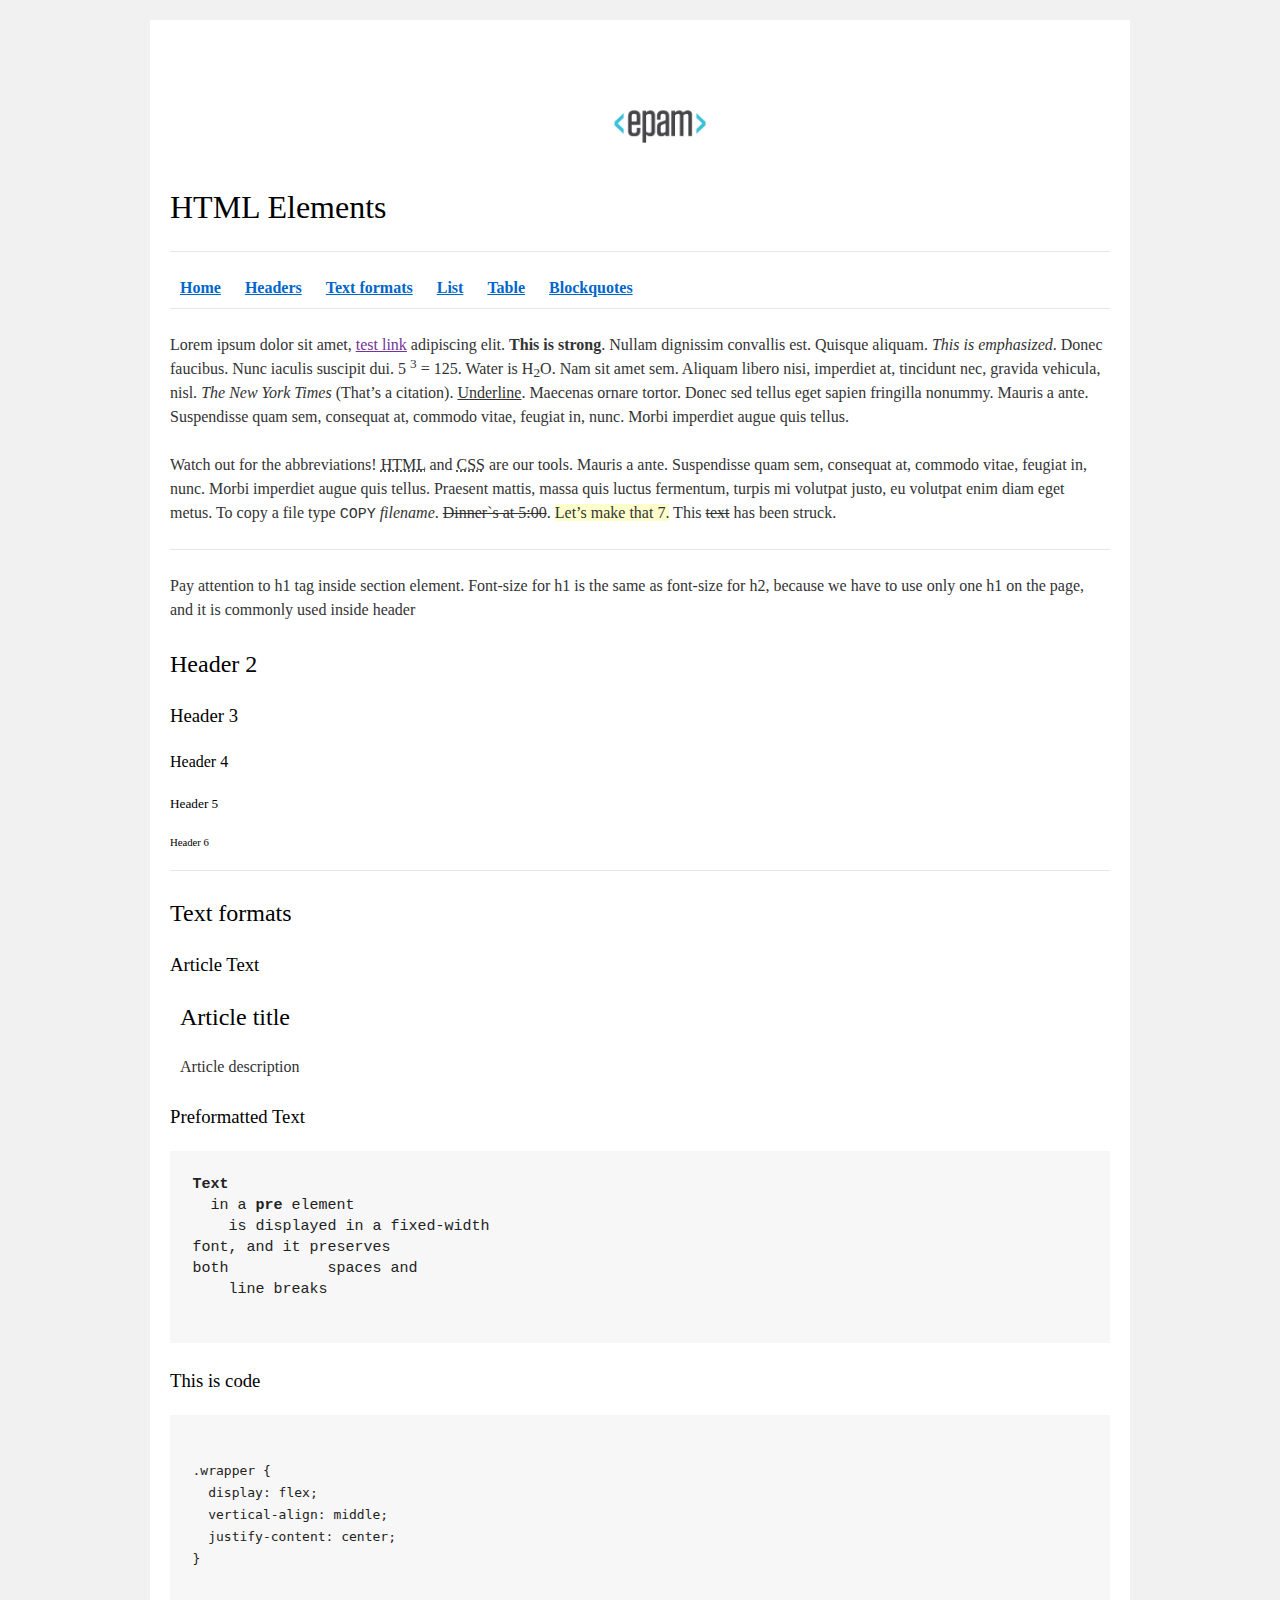
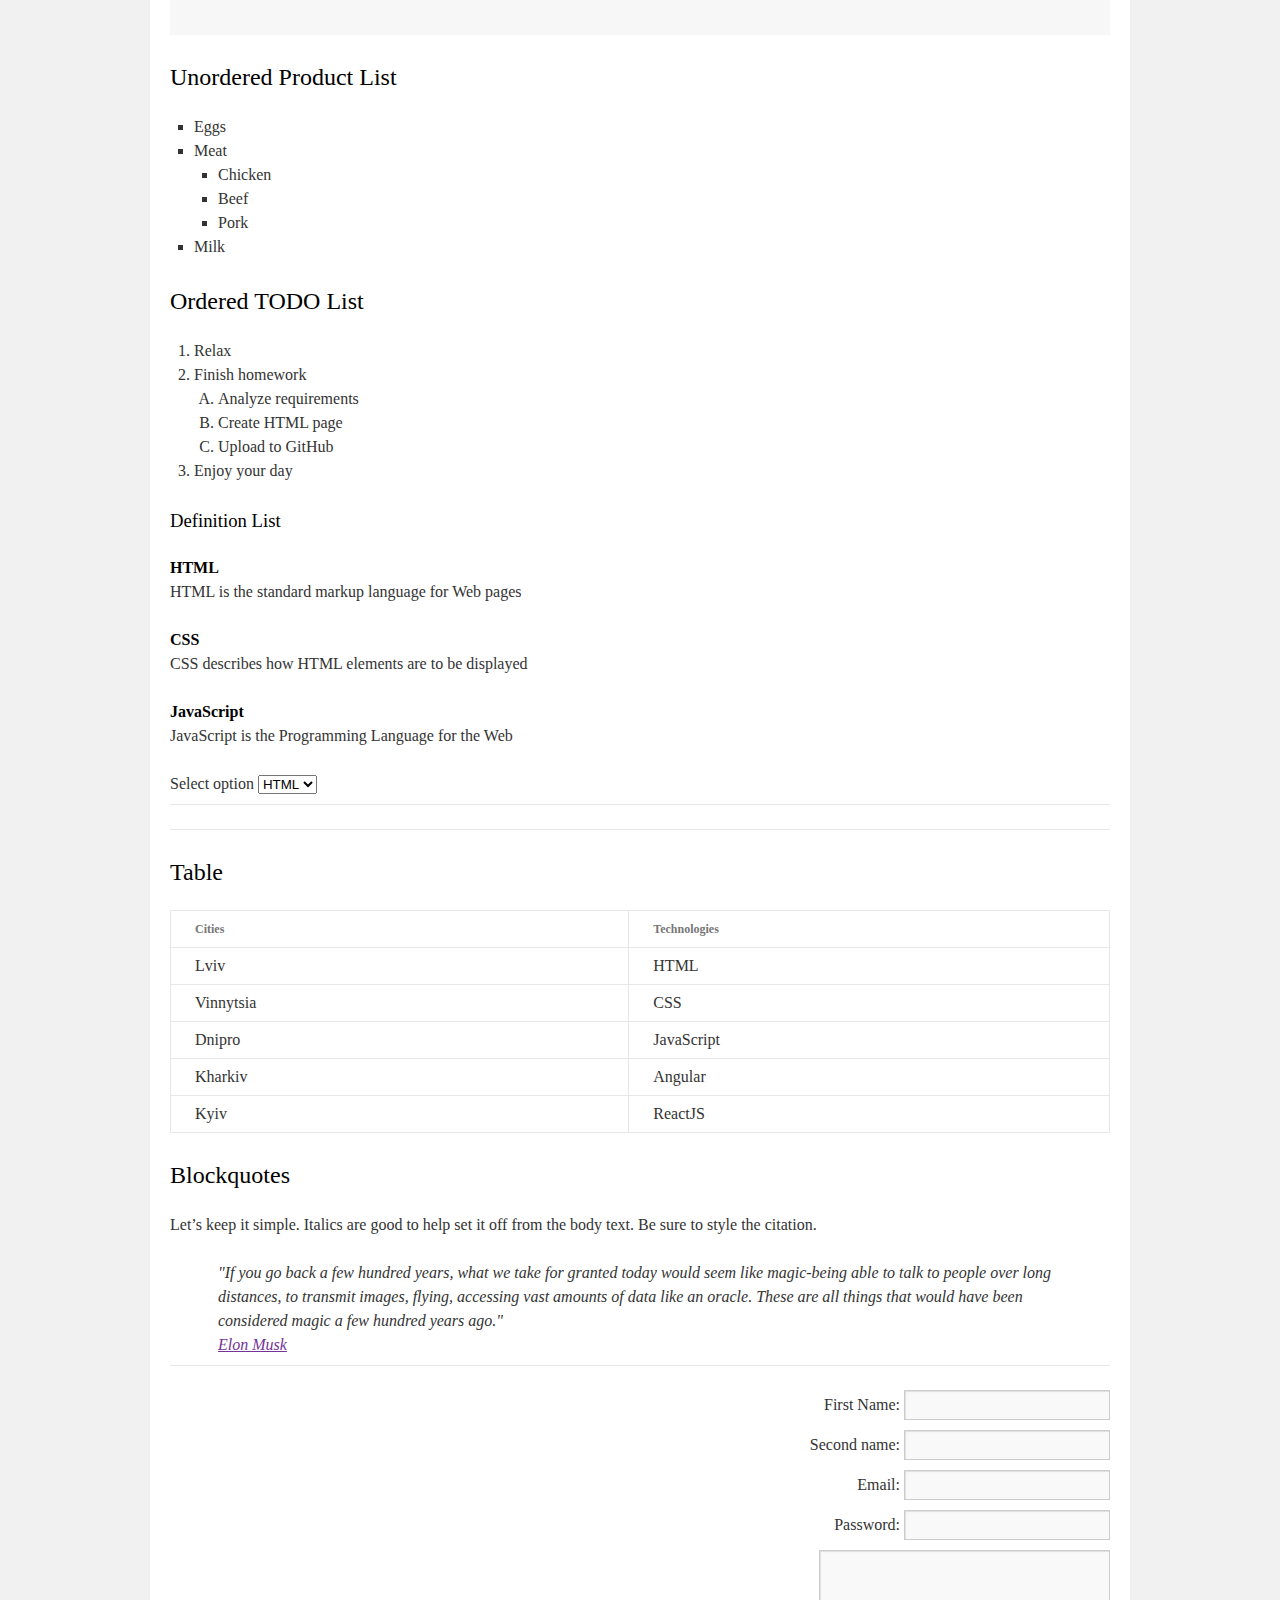
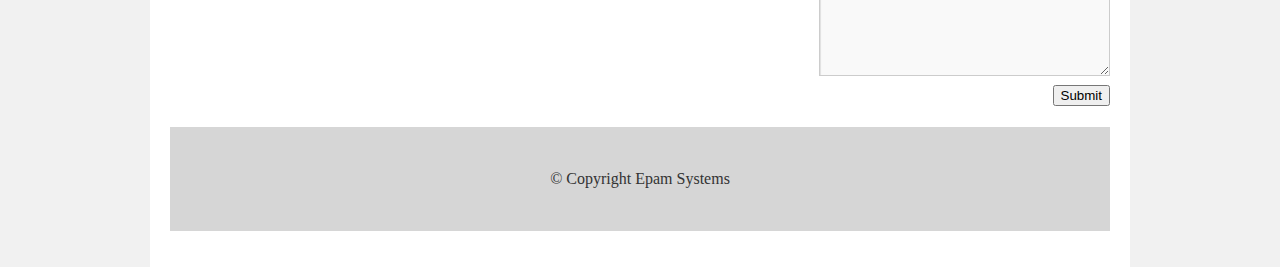
==== homework/index.html @ 5aa02430 "Add files via upload" ====
<!DOCTYPE html>
<html lang="en">

<head>
    <meta charset="utf-8">
    <title>HTML Basics</title>
    <link rel="stylesheet" href="style.css">
</head>

<body>
    <div id="wrapper">
        <div id="main">
            <div id="container">
                <div id="content" role="main">

                    <header id="header">
                        <a href="http://www.epam.com/">
                            <img src="logo.png" alt="EPAM">
                        </a>
                        <h1>HTML Elements</h1>
                        <hr>
                        <nav>
                            <a href="#"><b>Home</b></a>
                            <a href="#header"><b>Headers</b></a>
                            <a href="#textFormats"><b>Text formats</b></a>
                            <a href="#list"><b>List</b></a>
                            <a href="#table"><b>Table</b></a>
                            <a href="#Blockquotes"><b>Blockquotes</b></a>
                        </nav>
                        <hr>
                    </header>

                    <main>

                        <div>
                            <p>Lorem ipsum dolor sit amet, <a href="">test link</a> adipiscing elit. <strong>This is
                                    strong</strong>.
                                Nullam dignissim convallis est. Quisque aliquam.
                                <em>This is emphasized</em>. Donec faucibus. Nunc iaculis suscipit dui. 5 <sup>3</sup> =
                                125. Water is
                                H<sub>2</sub>O. Nam sit amet sem.
                                Aliquam libero nisi, imperdiet at, tincidunt nec, gravida vehicula, nisl. <i>The New
                                    York Times</i>
                                (That&#8217;s a citation).
                                <u>Underline</u>. Maecenas ornare tortor. Donec sed tellus eget sapien fringilla
                                nonummy. Mauris a ante.
                                Suspendisse quam
                                sem, consequat at, commodo vitae, feugiat in, nunc. Morbi imperdiet augue quis tellus.
                            </p>

                            <p>
                                Watch out for the abbreviations! <abbr title="Hyper Text Markup Language">HTML</abbr>
                                and <abbr title="Cascading Style Sheets">CSS</abbr> are our tools.
                                Mauris a ante. Suspendisse quam sem, consequat at, commodo vitae, feugiat in, nunc.
                                Morbi imperdiet
                                augue quis tellus.
                                Praesent mattis, massa quis luctus fermentum, turpis mi volutpat justo, eu volutpat enim
                                diam eget
                                metus. To copy a file type <kbd>COPY</kbd> <em>filename</em>. <s>Dinner`s at
                                    5:00</s>. <ins>Let&#8217;s
                                    make that 7.</ins>
                                This <s>text</s> has been struck.
                            </p>
                            <hr>
                        </div>

                        <section>
                            <p>
                                Pay attention to h1 tag inside section element. Font-size for h1 is the same as
                                font-size for h2,
                                because we have to use only one h1 on the page, and it is commonly used inside header
                            </p>

                            <h2>Header 2</h2>
                            <h3>Header 3</h3>
                            <h4>Header 4</h4>
                            <h5>Header 5</h5>
                            <h6>Header 6</h6>

                            <hr>
                        </section>

                        <section id="textFormats">
                            <h2>Text formats</h2>
                            <h3>Article Text</h3>

                            <article>
                                <header>
                                    <h2>Article title</h2>
                                </header>
                                <p>Article description</p>
                            </article>

                            <section>
                                <h3>Preformatted Text</h3>                                 
<pre><b>Text</b>
  in a <b>pre</b> element
    is displayed in a fixed-width
font, and it preserves
both           spaces and
    line breaks
                                </pre>
                            </section>
                            <section>
                                <h3>This is code</h3>
                                <pre>
                                    <code>
.wrapper {
  display: flex;
  vertical-align: middle;
  justify-content: center;
}       
                                    </code>
                                </pre>
                            </section>
                        </section>

                        <section id="list">
                            <h2>Unordered Product List</h2>
                            <ul>
                                <li>Eggs</li>
                                <li>Meat
                                    <ul>
                                        <li>Chicken</li>
                                        <li>Beef</li>
                                        <li>Pork</li>
                                    </ul>
                                </li>
                                <li>Milk</li>
                            </ul>

                            <h2>Ordered TODO List</h2>
                            <ol>
                                <li>Relax</li>
                                <li>Finish homework
                                    <ol>
                                        <li>Analyze requirements</li>
                                        <li>Create HTML page</li>
                                        <li>Upload to GitHub</li>
                                    </ol>
                                </li>
                                <li>Enjoy your day</li>
                            </ol>

                            <h3>Definition List</h3>
                            <dl>
                                <dt>HTML</dt>
                                <dd>HTML is the standard markup language for Web pages</dd>
                                <dt>CSS</dt>
                                <dd>CSS describes how HTML elements are to be displayed</dd>
                                <dt>JavaScript</dt>
                                <dd>JavaScript is the Programming Language for the Web</dd>
                            </dl>

                            <span>Select option</span>
                            <select name="select">
                                <option value="HTML">HTML</option>
                                <option value="CSS">CSS</option>
                                <option value="JavaScript">JS</option>
                            </select>

                            <hr>
                        </section>

                        <section id="table">
                            <hr>
                            <h2>Table</h2>
                            <table>
                                <thead>
                                    <tr>
                                        <th>Cities</th>
                                        <th>Technologies</th>
                                    </tr>
                                </thead>
                                <tbody>
                                    <tr>
                                        <td>Lviv</td>
                                        <td>HTML</td>
                                    </tr>
                                    <tr>
                                        <td>Vinnytsia</td>
                                        <td>CSS</td>
                                    </tr>
                                    <tr>
                                        <td>Dnipro</td>
                                        <td>JavaScript</td>
                                    </tr>
                                    <tr>
                                        <td>Kharkiv</td>
                                        <td>Angular</td>
                                    </tr>
                                    <tr>
                                        <td>Kyiv</td>
                                        <td>ReactJS</td>
                                    </tr>
                                </tbody>
                            </table>
                        </section>

                        <section id="Blockquotes">
                            <h2>Blockquotes</h2>
                            <p>Let&#8217;s keep it simple. Italics are good to help set it off from the body text. Be
                                sure to style the citation.</p>
                            <blockquote>
                                "If you go back a few hundred years, what we take for granted today would seem like
                                magic-being able
                                to talk to people over long distances, to transmit images, flying, accessing vast
                                amounts of data
                                like an oracle. These are all things that would have been considered magic a few hundred
                                years ago."<br>
                                <a href="">Elon Musk</a>
                            </blockquote>
                            
                            <hr>
                        </section>
                        <div>
                            <form action="#">
                                <fieldset>
                                    <label>
                                        First Name:
                                        <input type="text" name="First Name" value="">
                                    </label>
                                </fieldset>

                                <fieldset>
                                    <label>
                                        Second name:
                                        <input type="text" name="Second name" value="">
                                    </label>
                                </fieldset>

                                <fieldset>
                                    <label>
                                        Email:
                                        <input type="email" name="Email" value="">
                                    </label>
                                </fieldset>

                                <fieldset>
                                    <label>
                                        Password:
                                        <input type="password" name="Password" value="">
                                    </label>
                                </fieldset>

                                <fieldset>
                                    <textarea name="textarea" id="textarea" cols="30" rows="5">

                                    </textarea>
                                </fieldset>

                                <button type="submit" name="submit">Submit</button>
                            </form>
                        </div>
                    </main>

                    <footer>
                        <span>© Copyright Epam Systems</span>
                    </footer>

                </div>
            </div>
        </div>
    </div>
</body>

</html>
---- homework/style.css ----
html,body,div,span,applet,object,iframe,h1,h2,h3,h4,h5,h6,p,blockquote,pre,a,abbr,acronym,address,big,cite,code,del,dfn,em,font,img,ins,kbd,q,s,samp,small,strike,strong,sub,sup,tt,var,b,u,i,center,dl,dt,dd,ol,ul,li,fieldset,form,label,legend,table,caption,tbody,tfoot,thead,tr,th,td{background:transparent;border:0;margin:0;padding:0;vertical-align:baseline}body{line-height:1}h1,h2,h3,h4,h5,h6{clear:both;font-weight:normal}ol,ul{list-style:none}blockquote{quotes:none}blockquote:before,blockquote:after{content:'';content:none}del{text-decoration:line-through}table{border-collapse:collapse;border-spacing:0}a img{border:0}#container{float:left;margin:0 -240px 0 0;width:100%}#primary,#secondary{float:right;overflow:hidden;width:220px}#secondary{clear:right}#footer{clear:both;width:100%}.one-column #content{margin:0 auto;width:640px}.single-attachment #content{margin:0 auto;width:900px}body,input,textarea,.page-title span,.pingback a.url{font-family:Georgia,"Bitstream Charter",serif}h3#comments-title,h3#reply-title,#access .menu,#access div.menu ul,#cancel-comment-reply-link,.form-allowed-tags,#site-info,#site-title,#wp-calendar,.comment-meta,.comment-body tr th,.comment-body thead th,.entry-content label,.entry-content tr th,.entry-content thead th,.entry-meta,.entry-title,.entry-utility,#respond label,.navigation,.page-title,.pingback p,.reply,.widget-title,.wp-caption-text{font-family:"Helvetica Neue",Arial,Helvetica,"Nimbus Sans L",sans-serif}input[type="submit"]{font-family:"Helvetica Neue",Arial,Helvetica,"Nimbus Sans L",sans-serif}pre{font-family:"Courier 10 Pitch",Courier,monospace}code{font-family:Monaco,Consolas,"Andale Mono","DejaVu Sans Mono",monospace}#access .menu-header,div.menu,#colophon,#branding,#main,#wrapper{margin:0 auto;width:940px}#wrapper{background:#fff;margin-top:20px;padding:0 20px}#footer-widget-area{overflow:hidden}#footer-widget-area .widget-area{float:left;margin-right:20px;width:220px}#footer-widget-area #fourth{margin-right:0}#site-info{float:left;font-size:14px;font-weight:bold;width:700px}#site-generator{float:right;width:220px}body{background:#f1f1f1}body,input,textarea{color:#666;font-size:12px;line-height:18px}hr{background-color:#e7e7e7;border:0;clear:both;height:1px;margin-bottom:18px}p{margin-bottom:18px}ul{list-style:square;margin:0 0 18px 1.5em}ol{list-style:decimal;margin:0 0 18px 1.5em}ol ol{list-style:upper-alpha}ol ol ol{list-style:lower-roman}ol ol ol ol{list-style:lower-alpha}ul ul,ol ol,ul ol,ol ul{margin-bottom:0}dl{margin:0 0 24px 0}dt{font-weight:bold}dd{margin-bottom:18px}strong{font-weight:bold}cite,em,i{font-style:italic}big{font-size:131.25%}ins{background:#ffc;text-decoration:none}blockquote{font-style:italic;padding:0 3em}blockquote cite,blockquote em,blockquote i{font-style:normal}pre{background:#f7f7f7;color:#222;line-height:18px;margin-bottom:18px;overflow:auto;padding:1.5em}abbr,acronym{cursor:help}sup,sub{height:0;line-height:1;position:relative;vertical-align:baseline}sup{bottom:1ex}sub{top:.5ex}small{font-size:smaller}input{margin-bottom:10px}input[type="text"],input[type="password"],input[type="email"],input[type="url"],input[type="number"],textarea{background:#f9f9f9;border:1px solid #ccc;box-shadow:inset 1px 1px 1px rgba(0,0,0,0.1);-moz-box-shadow:inset 1px 1px 1px rgba(0,0,0,0.1);-webkit-box-shadow:inset 1px 1px 1px rgba(0,0,0,0.1);padding:2px}a:link{color:#06c}a:visited{color:#743399}a:active,a:hover{color:#ff4b33}.screen-reader-text{clip:rect(1px,1px,1px,1px);overflow:hidden;position:absolute !important;height:1px;width:1px}#header{padding:30px 0 0 0}#site-title{float:left;font-size:30px;line-height:36px;margin:0 0 18px 0;width:700px}#site-title a{color:#000;font-weight:bold;text-decoration:none}#site-description{color:#000;clear:right;float:right;font-style:italic;margin:15px 0 18px 0;opacity:.65;width:220px}#branding img{border-top:4px solid #000;border-bottom:1px solid #000;display:block;float:left}#access{background:#000;display:block;float:left;margin:0 auto;width:940px}#access .menu-header,div.menu{font-size:13px;margin-left:12px;width:928px}#access .menu-header ul,div.menu ul{list-style:none;margin:0}#access .menu-header li,div.menu li{float:left;position:relative}#access a{color:#aaa;display:block;line-height:38px;padding:0 10px;text-decoration:none}#access ul ul{box-shadow:0 3px 3px rgba(0,0,0,0.2);-moz-box-shadow:0 3px 3px rgba(0,0,0,0.2);-webkit-box-shadow:0 3px 3px rgba(0,0,0,0.2);display:none;position:absolute;top:38px;left:0;float:left;width:180px;z-index:99999}#access ul ul li{min-width:180px}#access ul ul ul{left:100%;top:0}#access ul ul a{background:#333;line-height:1em;padding:10px;width:160px;height:auto}#access li:hover>a,#access ul ul:hover>a{background:#333;color:#fff}#access ul li:hover>ul{display:block}#access ul li.current_page_item>a,#access ul li.current_page_ancestor>a,#access ul li.current-menu-ancestor>a,#access ul li.current-menu-item>a,#access ul li.current-menu-parent>a{color:#fff}* html #access ul li.current_page_item a,* html #access ul li.current_page_ancestor a,* html #access ul li.current-menu-ancestor a,* html #access ul li.current-menu-item a,* html #access ul li.current-menu-parent a,* html #access ul li a:hover{color:#fff}#main{clear:both;overflow:hidden;padding:40px 0 0 0}#content{margin-bottom:36px}#content,#content input,#content textarea{color:#333;font-size:16px;line-height:24px}#content p,#content ul,#content ol,#content dd,#content pre,#content hr{margin-bottom:24px}#content ul ul,#content ol ol,#content ul ol,#content ol ul{margin-bottom:0}#content pre,#content kbd,#content tt,#content var{font-size:15px;line-height:21px}#content code{font-size:13px}#content dt,#content th{color:#000}#content h1,#content h2,#content h3,#content h4,#content h5,#content h6{color:#000;line-height:1.5em;margin:0 0 20px 0}#content table{border:1px solid #e7e7e7;margin:0 -1px 24px 0;text-align:left;width:100%}#content tr th,#content thead th{color:#777;font-size:12px;font-weight:bold;line-height:18px;padding:9px 24px;border-right:1px solid #e7e7e7}#content tr td{border-top:1px solid #e7e7e7;padding:6px 24px;border-right:1px solid #e7e7e7}#content tr.odd td{background:#f2f7fc}.hentry{margin:0 0 48px 0}.home .sticky{background:#f2f7fc;border-top:4px solid #000;margin-left:-20px;margin-right:-20px;padding:18px 20px}.single .hentry{margin:0 0 36px 0}.page-title{color:#000;font-size:14px;font-weight:bold;margin:0 0 36px 0}.page-title span{color:#333;font-size:16px;font-style:italic;font-weight:normal}.page-title a:link,.page-title a:visited{color:#777;text-decoration:none}.page-title a:active,.page-title a:hover{color:#ff4b33}#content .entry-title{color:#000;font-size:21px;font-weight:bold;line-height:1.3em;margin-bottom:0}.entry-title a:link,.entry-title a:visited{color:#000;text-decoration:none}.entry-title a:active,.entry-title a:hover{color:#ff4b33}.entry-meta{color:#777;font-size:12px}.entry-meta abbr,.entry-utility abbr{border:0}.entry-meta abbr:hover,.entry-utility abbr:hover{border-bottom:1px dotted #666}.single-author .by-author{position:absolute !important;clip:rect(1px 1px 1px 1px);clip:rect(1px,1px,1px,1px)}.entry-content,.entry-summary{clear:both;padding:12px 0 0 0}.entry-content .more-link{white-space:nowrap}#content .entry-summary p:last-child{margin-bottom:12px}.entry-content fieldset{border:1px solid #e7e7e7;margin:0 0 24px 0;padding:24px}.entry-content fieldset legend{background:#fff;color:#000;font-weight:bold;padding:0 24px}.entry-content input{margin:0 0 24px 0}.entry-content input.file,.entry-content input.button{margin-right:24px}.entry-content label{color:#777;font-size:12px}.entry-content select{margin:0 0 24px 0}.entry-content sup,.entry-content sub{font-size:10px}.entry-content blockquote.left{float:left;margin-left:0;margin-right:24px;text-align:right;width:33%}.entry-content blockquote.right{float:right;margin-left:24px;margin-right:0;text-align:left;width:33%}.page-link{clear:both;color:#000;font-weight:bold;line-height:48px;word-spacing:.5em}.page-link a:link,.page-link a:visited{background:#f1f1f1;color:#333;font-weight:normal;padding:.5em .75em;text-decoration:none}.home .sticky .page-link a{background:#d9e8f7}.page-link a:active,.page-link a:hover{color:#ff4b33}body.page .edit-link{clear:both;display:block}#entry-author-info{background:#f2f7fc;border-top:4px solid #000;clear:both;font-size:14px;line-height:20px;margin:24px 0;overflow:hidden;padding:18px 20px}#entry-author-info #author-avatar{background:#fff;border:1px solid #e7e7e7;float:left;height:60px;margin:0 -104px 0 0;padding:11px}#entry-author-info #author-description{float:left;margin:0 0 0 104px}#entry-author-info h2{color:#000;font-size:100%;font-weight:bold;margin-bottom:0}.entry-utility{clear:both;color:#777;font-size:12px;line-height:18px}.entry-meta a,.entry-utility a{color:#777}.entry-meta a:hover,.entry-utility a:hover{color:#ff4b33}#content .video-player{padding:0}.format-standard .wp-video,.format-standard .wp-audio-shortcode,.format-audio .wp-audio-shortcode,.format-standard .video-player{margin-bottom:24px}.home #content .format-aside p,.home #content .category-asides p{font-size:14px;line-height:20px;margin-bottom:10px;margin-top:0}.format-gallery .size-thumbnail img,.category-gallery .size-thumbnail img{border:10px solid #f1f1f1;margin-bottom:0}.format-gallery .gallery-thumb,.category-gallery .gallery-thumb{float:left;margin-right:20px;margin-top:-4px}.home #content .format-gallery .entry-utility,.home #content .category-gallery .entry-utility{padding-top:4px}.attachment .entry-content .entry-caption{font-size:140%;margin-top:24px}.attachment .entry-content .nav-previous a:before{content:'\2190\00a0'}.attachment .entry-content .nav-next a:after{content:'\00a0\2192'}#content img.size-auto,#content img.size-full,#content img.size-large,#content img.size-medium,#content .entry-attachment img,#content .widget-container img{max-width:100%;height:auto}#ie8 #content img.size-auto,#ie8 #content img.size-full,#ie8 #content img.size-large,#ie8 #content img.size-medium,#ie8 #content .entry-attachment img{width:auto}.alignleft,img.alignleft{display:inline;float:left;margin-right:24px;margin-top:4px}.alignright,img.alignright{display:inline;float:right;margin-left:24px;margin-top:4px}.aligncenter,img.aligncenter{clear:both;display:block;margin-left:auto;margin-right:auto}img.alignleft,img.alignright,img.aligncenter{margin-bottom:12px}.wp-caption{background:#f1f1f1;line-height:18px;margin-bottom:20px;max-width:100%;padding:4px;text-align:center}.wp-caption img{margin:5px 5px 0;max-width:622px}.wp-caption p.wp-caption-text{color:#777;font-size:12px;margin:5px}.wp-smiley{margin:0}.gallery{margin:0 auto 18px}.gallery .gallery-item{float:left;margin-top:0;text-align:center}.gallery-columns-1 .gallery-item{width:100%}.gallery-columns-2 .gallery-item{width:50%}.gallery-columns-3 .gallery-item{width:33%}.gallery-columns-4 .gallery-item{width:25%}.gallery-columns-5 .gallery-item{width:20%}.gallery-columns-6 .gallery-item{width:16%}.gallery-columns-7 .gallery-item{width:14%}.gallery-columns-8 .gallery-item{width:12%}.gallery-columns-9 .gallery-item{width:11%}.gallery-columns-1 img{max-width:620px}.gallery-columns-2 img{max-width:288px}.gallery-columns-3 img{max-width:177px}.gallery-columns-4 img{max-width:122px}.gallery-columns-5 img{max-width:88px}.gallery-columns-6 img{max-width:66px}.gallery-columns-7 img{max-width:50px}.gallery-columns-8 img{max-width:39px}.gallery-columns-9 img{max-width:29px}.gallery-item img{height:auto}.gallery-columns-2 .attachment-medium{max-width:92%;height:auto}.gallery-columns-4 .attachment-thumbnail{max-width:84%;height:auto}.gallery .gallery-caption{color:#777;font-size:12px;margin:0 0 12px}.gallery dl{margin:0}.gallery img{border:10px solid #f1f1f1}.gallery br+br{display:none}#content .entry-attachment img{display:block;margin:0 auto}.navigation{color:#777;font-size:12px;line-height:18px;overflow:hidden}.navigation a:link,.navigation a:visited{color:#777;text-decoration:none}.navigation a:active,.navigation a:hover{color:#ff4b33}.nav-previous{float:left;width:50%}.nav-next{float:right;text-align:right;width:50%}#nav-above{margin:0 0 18px 0}#nav-above{display:none}.paged #nav-above,.single #nav-above{display:block}#nav-below{margin:-18px 0 0 0}#comments{clear:both}#comments .navigation{padding:0 0 18px 0}h3#comments-title,h3#reply-title{color:#000;font-size:20px;font-weight:bold;margin-bottom:0}h3#comments-title{padding:24px 0}.commentlist{list-style:none;margin:0}.commentlist li.comment{border-bottom:1px solid #e7e7e7;line-height:24px;margin:0 0 24px 0;padding:0 0 0 56px;position:relative}.commentlist li:last-child{border-bottom:0;margin-bottom:0}#comments .comment-body ul,#comments .comment-body ol{margin-bottom:18px}#comments .comment-body p:last-child{margin-bottom:6px}#comments .comment-body blockquote p:last-child{margin-bottom:24px}.commentlist ol{list-style:decimal}.commentlist .avatar{position:absolute;top:4px;left:0}.comment-author cite{color:#000;font-style:normal;font-weight:bold}.comment-author .says{font-style:italic}.comment-meta{font-size:12px;margin:0 0 18px 0}.comment-meta a:link,.comment-meta a:visited{color:#777;text-decoration:none}.comment-meta a:active,.comment-meta a:hover{color:#ff4b33}.commentlist .bypostauthor>div{background:#f2f7fc;border-top:4px solid #000;margin-bottom:10px;padding:10px 0 0 20px}.reply{font-size:12px;padding:0 0 24px 0}.reply a,a.comment-edit-link{color:#777}.reply a:hover,a.comment-edit-link:hover{color:#ff4b33}.commentlist .children{list-style:none;margin:0}.commentlist .children li{border:0;margin:0}.nopassword,.nocomments{display:none}#comments .pingback{border-bottom:1px solid #e7e7e7;margin-bottom:18px;padding-bottom:18px}.commentlist li.comment+li.pingback{margin-top:-6px}#comments .pingback p{color:#777;display:block;font-size:12px;line-height:18px;margin:0}#comments .pingback .url{font-size:13px;font-style:italic}input[type="submit"]{color:#333}form{text-align:right}input{width:200px}#respond{border-top:1px solid #e7e7e7;margin:24px 0;overflow:hidden;position:relative}#respond p{margin:0}#respond .comment-notes{margin-bottom:1em}.form-allowed-tags{line-height:1em}.children #respond{margin:0 48px 0 0}h3#reply-title{margin:18px 0}#comments-list #respond{margin:0 0 18px 0}#comments-list ul #respond{margin:0}#cancel-comment-reply-link{font-size:12px;font-weight:normal;line-height:18px}#respond .required{color:#ff4b33;font-weight:bold}#respond label{color:#777;font-size:12px}#respond input{margin:0 0 9px;width:98%}#respond textarea{width:98%}#respond .form-allowed-tags{color:#777;font-size:12px;line-height:18px}#respond .form-allowed-tags code{font-size:11px}#respond .form-submit{margin:12px 0}#respond .form-submit input{font-size:14px;width:auto}.widget-area ul{list-style:none;margin-left:0}.widget-area ul ul{list-style:square;margin-left:1.3em}.widget-area select{max-width:100%}.widget_search #s{width:60%}.widget_search label{display:none}.widget-container{word-wrap:break-word;-webkit-hyphens:auto;-moz-hyphens:auto;hyphens:auto;margin:0 0 18px 0}.widget-container .wp-caption img{margin:auto}.widget-container.widget_image .wp-caption{width:auto}.widget-container.widget_image .wp-caption img{margin-left:-8px}.widget-title{color:#222;font-size:14px;font-weight:bold}.widget-area a:link,.widget-area a:visited{text-decoration:none}.widget-area a:active,.widget-area a:hover{text-decoration:underline}.widget-area .entry-meta{font-size:11px}#wp_tag_cloud div{line-height:1.6em}#wp-calendar{width:100%}#wp-calendar caption{color:#222;font-size:14px;font-weight:bold;padding-bottom:4px;text-align:left}#wp-calendar thead{font-size:11px}#wp-calendar tbody{color:#aaa}#wp-calendar tbody td{background:#f5f5f5;border:1px solid #fff;padding:3px 0 2px;text-align:center}#wp-calendar tbody .pad{background:0}#wp-calendar tfoot #next{text-align:right}.widget_rss a.rsswidget{color:#000}.widget_rss a.rsswidget:hover{color:#ff4b33}.widget_rss .widget-title img{width:11px;height:11px}#main .widget-area ul{margin-left:0;padding:0 20px 0 0}#main .widget-area ul ul{border:0;margin-left:1.3em;padding:0}#main .widget-container.music-player ul{margin:0}#footer{margin-bottom:20px}#colophon{border-top:4px solid #000;margin-top:-4px;overflow:hidden;padding:18px 0}#site-info{font-weight:bold}#site-info a{color:#000;text-decoration:none}#site-generator{font-style:italic;position:relative}#site-generator a{background:url(images/wordpress.png) center left no-repeat;color:#666;display:inline-block;line-height:16px;padding-left:20px;text-decoration:none}#site-generator a:hover{text-decoration:underline}img#wpstats{display:block;margin:0 auto 10px}pre{-webkit-text-size-adjust:140%}code{-webkit-text-size-adjust:160%}#access,.entry-meta,.entry-utility,.navigation,.widget-area{-webkit-text-size-adjust:120%}#site-description{-webkit-text-size-adjust:none}@media print{body{background:none !important}#wrapper{clear:both !important;display:block !important;float:none !important;position:relative !important}#header{border-bottom:2pt solid #000;padding-bottom:18pt}#colophon{border-top:2pt solid #000}#site-title,#site-description{float:none;line-height:1.4em;margin:0;padding:0}#site-title{font-size:13pt}.entry-content{font-size:14pt;line-height:1.6em}.entry-title{font-size:21pt}#access,#branding img,#respond,.comment-edit-link,.edit-link,.navigation,.page-link,.widget-area{display:none !important}#container,#header,#footer{margin:0;width:100%}#content,.one-column #content{margin:24pt 0 0;width:100%}.wp-caption p{font-size:11pt}#site-info,#site-generator{float:none;width:auto}#colophon{width:auto}img#wpstats{display:none}#site-generator a{margin:0;padding:0}#entry-author-info{border:1px solid #e7e7e7}#main{display:inline}.home .sticky{border:0}}img{width:140px;vertical-align:middle;display:block;margin:0 auto;margin-left:calc(50% - 50px);margin-bottom:20px}nav>a{padding:10px;color:#0279c1}nav>a b:hover{color:#00527a}nav>a:visited{color:#0279c1}article{padding-left:10px}footer{margin-top:20px;padding:40px 20px;text-align:center;background:#3333}
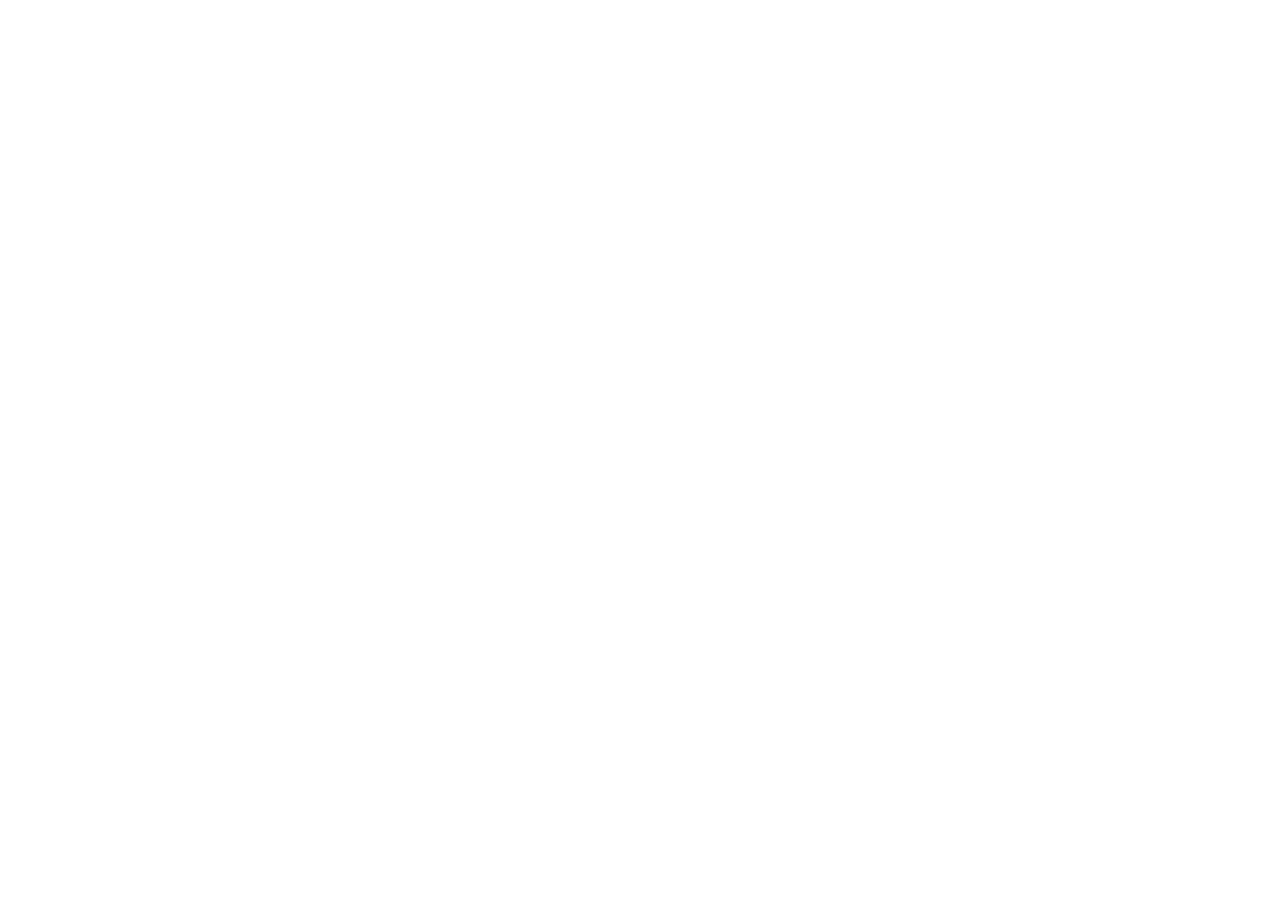
==== commit 4318b405: "first commit" ====
--- a/homework/index.html
+++ b/homework/index.html
@@ -1,267 +1,12 @@
-<!DOCTYPE html>
-<html lang="en">
-
-<head>
-    <meta charset="utf-8">
-    <title>HTML Basics</title>
-    <link rel="stylesheet" href="style.css">
-</head>
-
-<body>
-    <div id="wrapper">
-        <div id="main">
-            <div id="container">
-                <div id="content" role="main">
-
-                    <header id="header">
-                        <a href="http://www.epam.com/">
-                            <img src="logo.png" alt="EPAM">
-                        </a>
-                        <h1>HTML Elements</h1>
-                        <hr>
-                        <nav>
-                            <a href="#"><b>Home</b></a>
-                            <a href="#header"><b>Headers</b></a>
-                            <a href="#textFormats"><b>Text formats</b></a>
-                            <a href="#list"><b>List</b></a>
-                            <a href="#table"><b>Table</b></a>
-                            <a href="#Blockquotes"><b>Blockquotes</b></a>
-                        </nav>
-                        <hr>
-                    </header>
-
-                    <main>
-
-                        <div>
-                            <p>Lorem ipsum dolor sit amet, <a href="">test link</a> adipiscing elit. <strong>This is
-                                    strong</strong>.
-                                Nullam dignissim convallis est. Quisque aliquam.
-                                <em>This is emphasized</em>. Donec faucibus. Nunc iaculis suscipit dui. 5 <sup>3</sup> =
-                                125. Water is
-                                H<sub>2</sub>O. Nam sit amet sem.
-                                Aliquam libero nisi, imperdiet at, tincidunt nec, gravida vehicula, nisl. <i>The New
-                                    York Times</i>
-                                (That&#8217;s a citation).
-                                <u>Underline</u>. Maecenas ornare tortor. Donec sed tellus eget sapien fringilla
-                                nonummy. Mauris a ante.
-                                Suspendisse quam
-                                sem, consequat at, commodo vitae, feugiat in, nunc. Morbi imperdiet augue quis tellus.
-                            </p>
-
-                            <p>
-                                Watch out for the abbreviations! <abbr title="Hyper Text Markup Language">HTML</abbr>
-                                and <abbr title="Cascading Style Sheets">CSS</abbr> are our tools.
-                                Mauris a ante. Suspendisse quam sem, consequat at, commodo vitae, feugiat in, nunc.
-                                Morbi imperdiet
-                                augue quis tellus.
-                                Praesent mattis, massa quis luctus fermentum, turpis mi volutpat justo, eu volutpat enim
-                                diam eget
-                                metus. To copy a file type <kbd>COPY</kbd> <em>filename</em>. <s>Dinner`s at
-                                    5:00</s>. <ins>Let&#8217;s
-                                    make that 7.</ins>
-                                This <s>text</s> has been struck.
-                            </p>
-                            <hr>
-                        </div>
-
-                        <section>
-                            <p>
-                                Pay attention to h1 tag inside section element. Font-size for h1 is the same as
-                                font-size for h2,
-                                because we have to use only one h1 on the page, and it is commonly used inside header
-                            </p>
-
-                            <h2>Header 2</h2>
-                            <h3>Header 3</h3>
-                            <h4>Header 4</h4>
-                            <h5>Header 5</h5>
-                            <h6>Header 6</h6>
-
-                            <hr>
-                        </section>
-
-                        <section id="textFormats">
-                            <h2>Text formats</h2>
-                            <h3>Article Text</h3>
-
-                            <article>
-                                <header>
-                                    <h2>Article title</h2>
-                                </header>
-                                <p>Article description</p>
-                            </article>
-
-                            <section>
-                                <h3>Preformatted Text</h3>                                 
-<pre><b>Text</b>
-  in a <b>pre</b> element
-    is displayed in a fixed-width
-font, and it preserves
-both           spaces and
-    line breaks
-                                </pre>
-                            </section>
-                            <section>
-                                <h3>This is code</h3>
-                                <pre>
-                                    <code>
-.wrapper {
-  display: flex;
-  vertical-align: middle;
-  justify-content: center;
-}       
-                                    </code>
-                                </pre>
-                            </section>
-                        </section>
-
-                        <section id="list">
-                            <h2>Unordered Product List</h2>
-                            <ul>
-                                <li>Eggs</li>
-                                <li>Meat
-                                    <ul>
-                                        <li>Chicken</li>
-                                        <li>Beef</li>
-                                        <li>Pork</li>
-                                    </ul>
-                                </li>
-                                <li>Milk</li>
-                            </ul>
-
-                            <h2>Ordered TODO List</h2>
-                            <ol>
-                                <li>Relax</li>
-                                <li>Finish homework
-                                    <ol>
-                                        <li>Analyze requirements</li>
-                                        <li>Create HTML page</li>
-                                        <li>Upload to GitHub</li>
-                                    </ol>
-                                </li>
-                                <li>Enjoy your day</li>
-                            </ol>
-
-                            <h3>Definition List</h3>
-                            <dl>
-                                <dt>HTML</dt>
-                                <dd>HTML is the standard markup language for Web pages</dd>
-                                <dt>CSS</dt>
-                                <dd>CSS describes how HTML elements are to be displayed</dd>
-                                <dt>JavaScript</dt>
-                                <dd>JavaScript is the Programming Language for the Web</dd>
-                            </dl>
-
-                            <span>Select option</span>
-                            <select name="select">
-                                <option value="HTML">HTML</option>
-                                <option value="CSS">CSS</option>
-                                <option value="JavaScript">JS</option>
-                            </select>
-
-                            <hr>
-                        </section>
-
-                        <section id="table">
-                            <hr>
-                            <h2>Table</h2>
-                            <table>
-                                <thead>
-                                    <tr>
-                                        <th>Cities</th>
-                                        <th>Technologies</th>
-                                    </tr>
-                                </thead>
-                                <tbody>
-                                    <tr>
-                                        <td>Lviv</td>
-                                        <td>HTML</td>
-                                    </tr>
-                                    <tr>
-                                        <td>Vinnytsia</td>
-                                        <td>CSS</td>
-                                    </tr>
-                                    <tr>
-                                        <td>Dnipro</td>
-                                        <td>JavaScript</td>
-                                    </tr>
-                                    <tr>
-                                        <td>Kharkiv</td>
-                                        <td>Angular</td>
-                                    </tr>
-                                    <tr>
-                                        <td>Kyiv</td>
-                                        <td>ReactJS</td>
-                                    </tr>
-                                </tbody>
-                            </table>
-                        </section>
-
-                        <section id="Blockquotes">
-                            <h2>Blockquotes</h2>
-                            <p>Let&#8217;s keep it simple. Italics are good to help set it off from the body text. Be
-                                sure to style the citation.</p>
-                            <blockquote>
-                                "If you go back a few hundred years, what we take for granted today would seem like
-                                magic-being able
-                                to talk to people over long distances, to transmit images, flying, accessing vast
-                                amounts of data
-                                like an oracle. These are all things that would have been considered magic a few hundred
-                                years ago."<br>
-                                <a href="">Elon Musk</a>
-                            </blockquote>
-                            
-                            <hr>
-                        </section>
-                        <div>
-                            <form action="#">
-                                <fieldset>
-                                    <label>
-                                        First Name:
-                                        <input type="text" name="First Name" value="">
-                                    </label>
-                                </fieldset>
-
-                                <fieldset>
-                                    <label>
-                                        Second name:
-                                        <input type="text" name="Second name" value="">
-                                    </label>
-                                </fieldset>
-
-                                <fieldset>
-                                    <label>
-                                        Email:
-                                        <input type="email" name="Email" value="">
-                                    </label>
-                                </fieldset>
-
-                                <fieldset>
-                                    <label>
-                                        Password:
-                                        <input type="password" name="Password" value="">
-                                    </label>
-                                </fieldset>
-
-                                <fieldset>
-                                    <textarea name="textarea" id="textarea" cols="30" rows="5">
-
-                                    </textarea>
-                                </fieldset>
-
-                                <button type="submit" name="submit">Submit</button>
-                            </form>
-                        </div>
-                    </main>
-
-                    <footer>
-                        <span>© Copyright Epam Systems</span>
-                    </footer>
-
-                </div>
-            </div>
-        </div>
-    </div>
-</body>
-
+<!DOCTYPE html>
+<html lang="en">
+<head>
+  <meta charset="UTF-8">
+  <meta name="viewport" content="width=device-width, initial-scale=1.0">
+  <meta http-equiv="X-UA-Compatible" content="ie=edge">
+  <title>Data types</title>
+</head>
+<body>
+  <script src="index.js"></script>
+</body>
 </html>